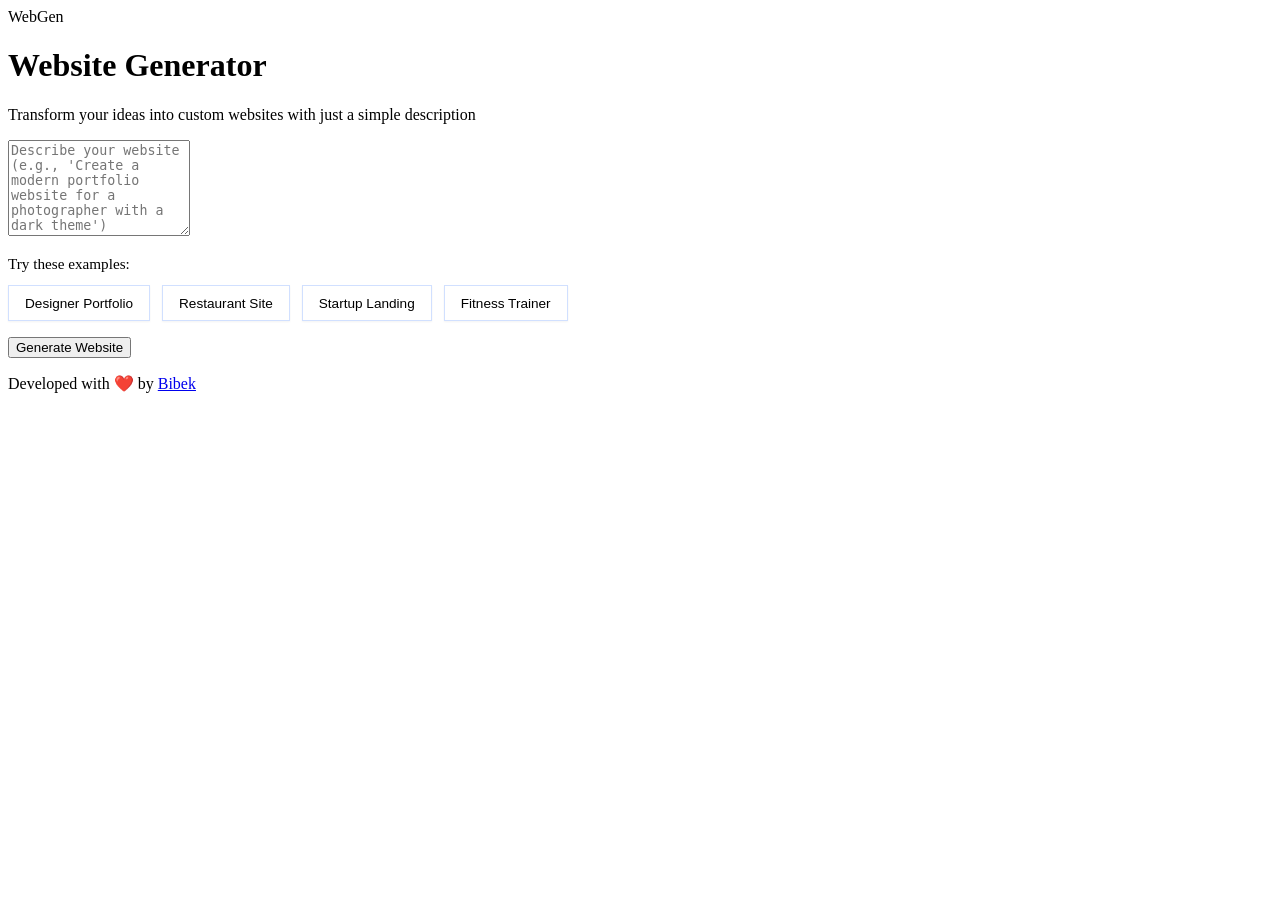
==== frontend/index.html @ b1bb2d7a "Updated frontend" ====
<!DOCTYPE html>
<html lang="en">
<head>
  <meta charset="UTF-8">
  <meta name="viewport" content="width=device-width, initial-scale=1.0">
  <title>WebGen - Professional Website Generator</title>
  <link rel="preconnect" href="https://fonts.googleapis.com">
  <link rel="preconnect" href="https://fonts.gstatic.com" crossorigin>
  <link href="https://fonts.googleapis.com/css2?family=Inter:wght@400;500;600;700&display=swap" rel="stylesheet">
  <link rel="stylesheet" href="./static/styles.css">
</head>
<style>
  /* Demo prompts styles */
.demo-prompts {
  width: 100%;
  margin-bottom: 1rem;
}

.demo-title {
  font-size: 0.95rem;
  font-weight: 500;
  color: var(--text-secondary);
  margin-bottom: 0.75rem;
  text-align: left;
}

.demo-buttons {
  display: flex;
  flex-wrap: wrap;
  gap: 0.75rem;
  justify-content: flex-start;
}

.demo-btn {
  background-color: var(--accent-light);
  color: var(--primary);
  border: 1px solid #D1E0FF;
  border-radius: var(--border-radius-sm);
  padding: 0.6rem 1rem;
  font-size: 0.85rem;
  font-weight: 500;
  cursor: pointer;
  transition: all var(--transition-speed);
  box-shadow: 0 1px 2px rgba(0, 0, 0, 0.05);
}

.demo-btn:hover {
  background-color: #D1E0FF;
  transform: translateY(-1px);
}

.demo-btn:active {
  transform: translateY(0);
}

</style>
<body>
  <!-- Navbar -->
  <nav class="navbar">
    <div class="nav-content">
      <span class="logo">WebGen</span>
    </div>
  </nav>

  <div id="container">
    <h1>Website Generator</h1>
    <p class="subtitle">Transform your ideas into custom websites with just a simple description</p>
    
    <div id="inputArea">
      <textarea id="userQuery" rows="6" placeholder="Describe your website (e.g., 'Create a modern portfolio website for a photographer with a dark theme')"></textarea>
      
      <div class="demo-prompts">
        <p class="demo-title">Try these examples:</p>
        <div class="demo-buttons">
          <button class="demo-btn" data-prompt="Create a minimalist portfolio website for a graphic designer with light theme, featuring a gallery section and contact form.">Designer Portfolio</button>
          <button class="demo-btn" data-prompt="Build a restaurant website with a warm color scheme, menu display, reservation form, and chef testimonials.">Restaurant Site</button>
          <button class="demo-btn" data-prompt="Design a tech startup landing page with dark mode, product features section, pricing plans, and newsletter signup.">Startup Landing</button>
          <button class="demo-btn" data-prompt="Create a fitness trainer website with class schedules, about section, testimonials, and a contact form.">Fitness Trainer</button>
        </div>
      </div>
      
      <button id="sendBtn">Generate Website</button>
    </div>
    
    <div id="resultArea"></div>
  </div>

  <!-- Footer -->
  <footer class="footer">
    <p>Developed with ❤️ by <a href="https://github.com/Bibek-Ray" target="_blank" class="github-link">Bibek</a></p>
  </footer>

  <script>
    const sendBtn = document.getElementById("sendBtn");
    const userQuery = document.getElementById("userQuery");
    const resultArea = document.getElementById("resultArea");
    const demoButtons = document.querySelectorAll(".demo-btn");
    
    // Add click event listeners to demo prompt buttons
    demoButtons.forEach(button => {
      button.addEventListener("click", () => {
        userQuery.value = button.getAttribute("data-prompt");
        userQuery.focus();
        // Smooth scroll to the textarea
        userQuery.scrollIntoView({ behavior: 'smooth', block: 'center' });
      });
    });

    sendBtn.addEventListener("click", async () => {
      resultArea.style.opacity = "0";
      
      setTimeout(() => {
        resultArea.innerHTML = `
          <div class="progress-container">
            <div class="progress-bar"></div>
          </div>
          <p class="generating-text">Generating your professional website...</p>
        `;
        resultArea.style.opacity = "1";
      }, 300);
      
      const query = userQuery.value.trim();
      if (!query) {
        setTimeout(() => {
          resultArea.innerHTML = `
            <p class="error-text">Please enter your website requirements to continue.</p>
          `;
          resultArea.style.opacity = "1";
        }, 300);
        return;
      }
      
      try {
        const response = await fetch("/generate", {
          method: "POST",
          headers: { "Content-Type": "application/json" },
          body: JSON.stringify({ user_prompt: query })
        });
        
        if (!response.ok) throw new Error("Error generating website");
        
        const data = await response.json();
        const htmlBlob = new Blob([data.html], { type: 'text/html' });
        const cssBlob = new Blob([data.css], { type: 'text/css' });
        
        setTimeout(() => {
          resultArea.innerHTML = `
            <p class="success-text">✓ Website generated successfully!</p>
            <p class="info-text">Your custom website files are ready for download:</p>
            <div class="download-buttons">
              <a class="download-btn" href="${URL.createObjectURL(htmlBlob)}" download="index.html">
                Download HTML File
              </a>
              <a class="download-btn" href="${URL.createObjectURL(cssBlob)}" download="styles.css">
                Download CSS File
              </a>
            </div>
          `;
          resultArea.style.opacity = "1";
          
          // Scroll to result area
          resultArea.scrollIntoView({ behavior: 'smooth', block: 'center' });
        }, 300);
      } catch (error) {
        setTimeout(() => {
          resultArea.innerHTML = `
            <p class="error-text">Error: ${error.message}</p>
            <p>Please try again with different requirements or refresh the page.</p>
          `;
          resultArea.style.opacity = "1";
        }, 300);
      }
    });
  </script>
</body>
</html>
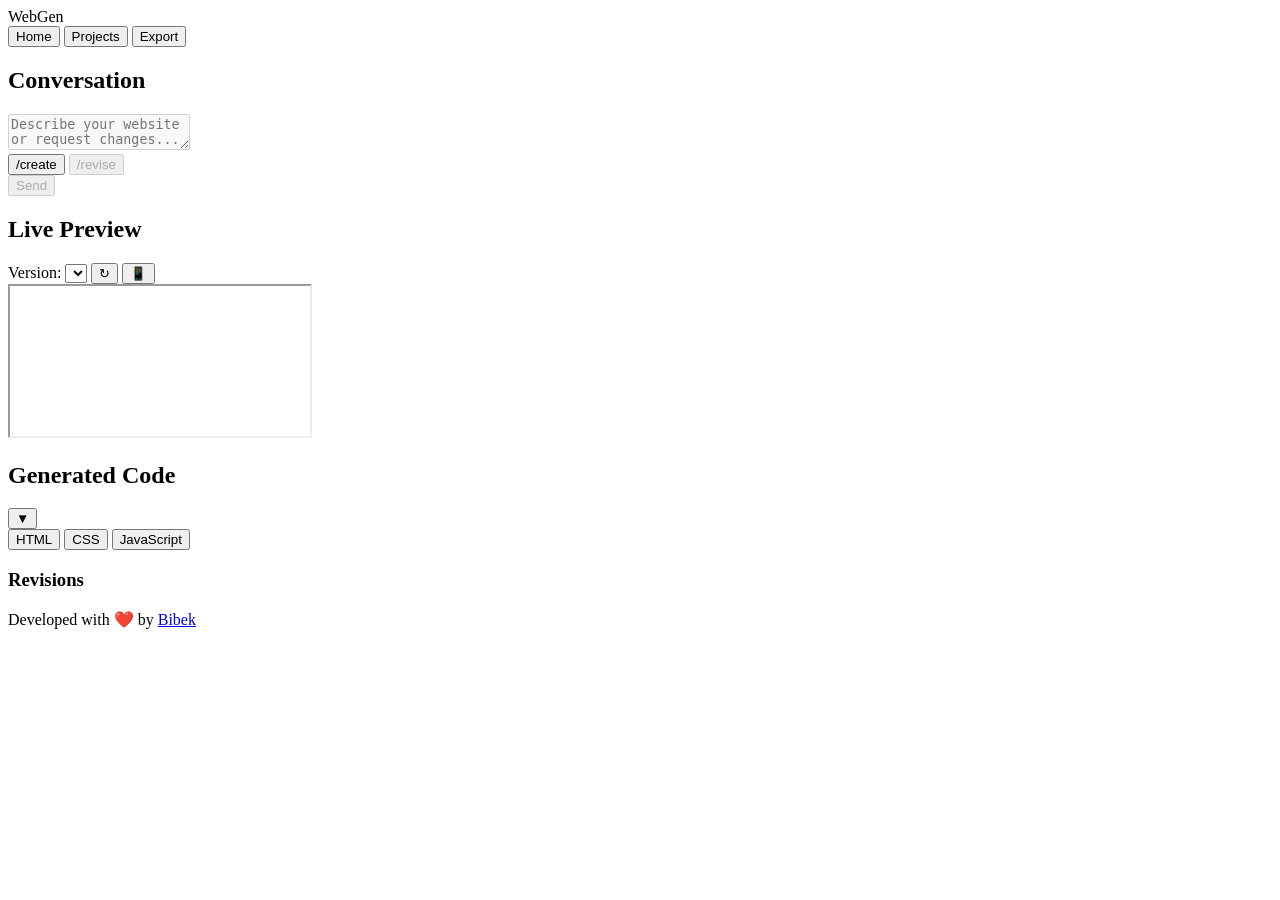
==== commit 20f98367: "Full Frontend Changed. Designing New Workflow and Pipeline" ====
--- a/frontend/index.html
+++ b/frontend/index.html
@@ -1,176 +1,146 @@
 <!DOCTYPE html>
 <html lang="en">
 <head>
-  <meta charset="UTF-8">
-  <meta name="viewport" content="width=device-width, initial-scale=1.0">
-  <title>WebGen - Professional Website Generator</title>
+  <meta charset="UTF-8" />
+  <title>WebGen Redesign – Interactive Generator</title>
+  <meta name="viewport" content="width=device-width, initial-scale=1.0" />
+
+  <!-- Google Fonts or any custom fonts you like -->
   <link rel="preconnect" href="https://fonts.googleapis.com">
   <link rel="preconnect" href="https://fonts.gstatic.com" crossorigin>
-  <link href="https://fonts.googleapis.com/css2?family=Inter:wght@400;500;600;700&display=swap" rel="stylesheet">
-  <link rel="stylesheet" href="./static/styles.css">
+  <link 
+    href="https://fonts.googleapis.com/css2?family=Inter:wght@400;600;700&display=swap" 
+    rel="stylesheet"
+  />
+
+  <!-- Main CSS -->
+  <link rel="stylesheet" href="/static/styles.css" />
 </head>
-<style>
-  /* Demo prompts styles */
-.demo-prompts {
-  width: 100%;
-  margin-bottom: 1rem;
-}
-
-.demo-title {
-  font-size: 0.95rem;
-  font-weight: 500;
-  color: var(--text-secondary);
-  margin-bottom: 0.75rem;
-  text-align: left;
-}
-
-.demo-buttons {
-  display: flex;
-  flex-wrap: wrap;
-  gap: 0.75rem;
-  justify-content: flex-start;
-}
-
-.demo-btn {
-  background-color: var(--accent-light);
-  color: var(--primary);
-  border: 1px solid #D1E0FF;
-  border-radius: var(--border-radius-sm);
-  padding: 0.6rem 1rem;
-  font-size: 0.85rem;
-  font-weight: 500;
-  cursor: pointer;
-  transition: all var(--transition-speed);
-  box-shadow: 0 1px 2px rgba(0, 0, 0, 0.05);
-}
-
-.demo-btn:hover {
-  background-color: #D1E0FF;
-  transform: translateY(-1px);
-}
-
-.demo-btn:active {
-  transform: translateY(0);
-}
-
-</style>
 <body>
-  <!-- Navbar -->
+  <!-- Top Navbar -->
   <nav class="navbar">
-    <div class="nav-content">
-      <span class="logo">WebGen</span>
+    <div class="navbar-left">
+      <div class="logo">
+        <span class="logo-icon"></span>
+        <span class="logo-text">WebGen</span>
+      </div>
+    </div>
+    <div class="navbar-right">
+      <button id="homeBtn" class="nav-button">Home</button>
+      <button id="projectsBtn" class="nav-button">Projects</button>
+      <button id="exportBtn" class="nav-button">Export</button>
     </div>
   </nav>
 
-  <div id="container">
-    <h1>Website Generator</h1>
-    <p class="subtitle">Transform your ideas into custom websites with just a simple description</p>
-    
-    <div id="inputArea">
-      <textarea id="userQuery" rows="6" placeholder="Describe your website (e.g., 'Create a modern portfolio website for a photographer with a dark theme')"></textarea>
-      
-      <div class="demo-prompts">
-        <p class="demo-title">Try these examples:</p>
-        <div class="demo-buttons">
-          <button class="demo-btn" data-prompt="Create a minimalist portfolio website for a graphic designer with light theme, featuring a gallery section and contact form.">Designer Portfolio</button>
-          <button class="demo-btn" data-prompt="Build a restaurant website with a warm color scheme, menu display, reservation form, and chef testimonials.">Restaurant Site</button>
-          <button class="demo-btn" data-prompt="Design a tech startup landing page with dark mode, product features section, pricing plans, and newsletter signup.">Startup Landing</button>
-          <button class="demo-btn" data-prompt="Create a fitness trainer website with class schedules, about section, testimonials, and a contact form.">Fitness Trainer</button>
+  <div class="layout-container">
+    <!-- Left Panel: Chat & Steps -->
+    <aside class="sidebar-left" id="chatPanel">
+      <h2>Conversation</h2>
+      <div id="chatMessages" class="chat-messages">
+        <!-- Chat messages will be appended here -->
+      </div>
+      <div class="chat-input">
+        <textarea 
+          id="chatInput" 
+          placeholder="Describe your website or request changes..."
+          disabled
+        ></textarea>
+        <div class="tag-buttons">
+          <button id="createTag" class="tag-btn">/create</button>
+          <button id="reviseTag" class="tag-btn" disabled>/revise</button>
+        </div>
+        <button id="chatSendBtn" disabled>Send</button>
+      </div>
+              
+    </aside>
+
+    <!-- Center Panel: Preview -->
+    <main class="preview-panel" id="previewPanel">
+      <div class="preview-controls">
+        <h2>Live Preview</h2>
+        <div class="control-group">
+          <label for="versionSelect">Version:</label>
+          <select id="versionSelect">
+            <!-- Options for previous versions -->
+          </select>
+          <button 
+            id="refreshPreviewBtn" 
+            class="icon-btn" 
+            title="Refresh Preview"
+          >
+            ↻
+          </button>
+          <button 
+            id="deviceToggleBtn" 
+            class="icon-btn" 
+            title="Toggle Device View"
+          >
+            📱
+          </button>
         </div>
       </div>
-      
-      <button id="sendBtn">Generate Website</button>
-    </div>
-    
-    <div id="resultArea"></div>
+      <div class="preview-frame-wrapper">
+        <iframe id="sitePreview" title="Website Preview"></iframe>
+      </div>
+    </main>
+
+    <!-- Right Panel: Code & Revisions -->
+    <aside class="sidebar-right" id="codePanel">
+      <div class="panel-header">
+        <h2>Generated Code</h2>
+        <button id="toggleCodeBtn" class="icon-btn" title="Expand/Collapse">
+          ▼
+        </button>
+      </div>
+      <div class="tab-controls">
+        <button 
+          class="tab-btn active" 
+          data-tab="html"
+        >
+          HTML
+        </button>
+        <button 
+          class="tab-btn" 
+          data-tab="css"
+        >
+          CSS
+        </button>
+        <button 
+          class="tab-btn" 
+          data-tab="js"
+        >
+          JavaScript
+        </button>
+      </div>
+      <div class="code-container">
+        <pre id="htmlCode" class="code-block active"></pre>
+        <pre id="cssCode" class="code-block"></pre>
+        <pre id="jsCode" class="code-block"></pre>
+      </div>
+      <div class="revisions-section">
+        <h3>Revisions</h3>
+        <ul id="revisionList">
+          <!-- Revision history items -->
+        </ul>
+      </div>
+    </aside>
   </div>
 
   <!-- Footer -->
   <footer class="footer">
-    <p>Developed with ❤️ by <a href="https://github.com/Bibek-Ray" target="_blank" class="github-link">Bibek</a></p>
+    <p>
+      Developed with ❤️ by 
+      <a 
+        href="https://github.com/Bibek-Ray" 
+        target="_blank" 
+        class="github-link"
+      >
+        Bibek
+      </a>
+    </p>
   </footer>
 
-  <script>
-    const sendBtn = document.getElementById("sendBtn");
-    const userQuery = document.getElementById("userQuery");
-    const resultArea = document.getElementById("resultArea");
-    const demoButtons = document.querySelectorAll(".demo-btn");
-    
-    // Add click event listeners to demo prompt buttons
-    demoButtons.forEach(button => {
-      button.addEventListener("click", () => {
-        userQuery.value = button.getAttribute("data-prompt");
-        userQuery.focus();
-        // Smooth scroll to the textarea
-        userQuery.scrollIntoView({ behavior: 'smooth', block: 'center' });
-      });
-    });
-
-    sendBtn.addEventListener("click", async () => {
-      resultArea.style.opacity = "0";
-      
-      setTimeout(() => {
-        resultArea.innerHTML = `
-          <div class="progress-container">
-            <div class="progress-bar"></div>
-          </div>
-          <p class="generating-text">Generating your professional website...</p>
-        `;
-        resultArea.style.opacity = "1";
-      }, 300);
-      
-      const query = userQuery.value.trim();
-      if (!query) {
-        setTimeout(() => {
-          resultArea.innerHTML = `
-            <p class="error-text">Please enter your website requirements to continue.</p>
-          `;
-          resultArea.style.opacity = "1";
-        }, 300);
-        return;
-      }
-      
-      try {
-        const response = await fetch("/generate", {
-          method: "POST",
-          headers: { "Content-Type": "application/json" },
-          body: JSON.stringify({ user_prompt: query })
-        });
-        
-        if (!response.ok) throw new Error("Error generating website");
-        
-        const data = await response.json();
-        const htmlBlob = new Blob([data.html], { type: 'text/html' });
-        const cssBlob = new Blob([data.css], { type: 'text/css' });
-        
-        setTimeout(() => {
-          resultArea.innerHTML = `
-            <p class="success-text">✓ Website generated successfully!</p>
-            <p class="info-text">Your custom website files are ready for download:</p>
-            <div class="download-buttons">
-              <a class="download-btn" href="${URL.createObjectURL(htmlBlob)}" download="index.html">
-                Download HTML File
-              </a>
-              <a class="download-btn" href="${URL.createObjectURL(cssBlob)}" download="styles.css">
-                Download CSS File
-              </a>
-            </div>
-          `;
-          resultArea.style.opacity = "1";
-          
-          // Scroll to result area
-          resultArea.scrollIntoView({ behavior: 'smooth', block: 'center' });
-        }, 300);
-      } catch (error) {
-        setTimeout(() => {
-          resultArea.innerHTML = `
-            <p class="error-text">Error: ${error.message}</p>
-            <p>Please try again with different requirements or refresh the page.</p>
-          `;
-          resultArea.style.opacity = "1";
-        }, 300);
-      }
-    });
-  </script>
+  <!-- Main Script -->
+  <script src="/static/app.js"></script>
 </body>
 </html>
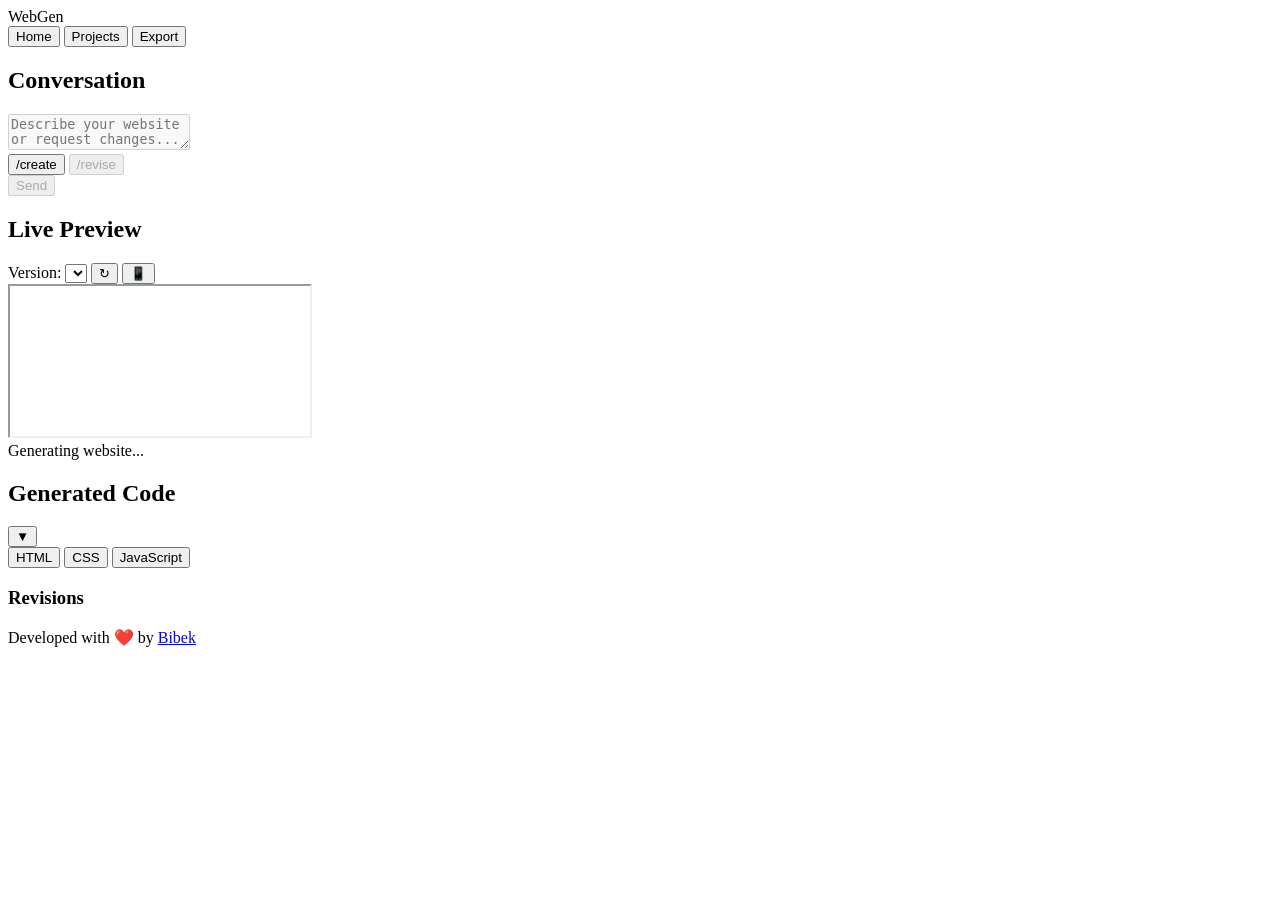
==== commit 2ed9382e: "Updated entire pipeline to be more flexible. Added loading spinner in UI too" ====
--- a/frontend/index.html
+++ b/frontend/index.html
@@ -81,7 +81,14 @@
       </div>
       <div class="preview-frame-wrapper">
         <iframe id="sitePreview" title="Website Preview"></iframe>
-      </div>
+        <!-- Loading Overlay -->
+        <div id="loadingOverlay" class="loading-overlay">
+          <div class="loading-content">
+            <div class="spinner"></div>
+            <span>Generating website...</span>
+          </div>
+        </div>
+      </div>      
     </main>
 
     <!-- Right Panel: Code & Revisions -->
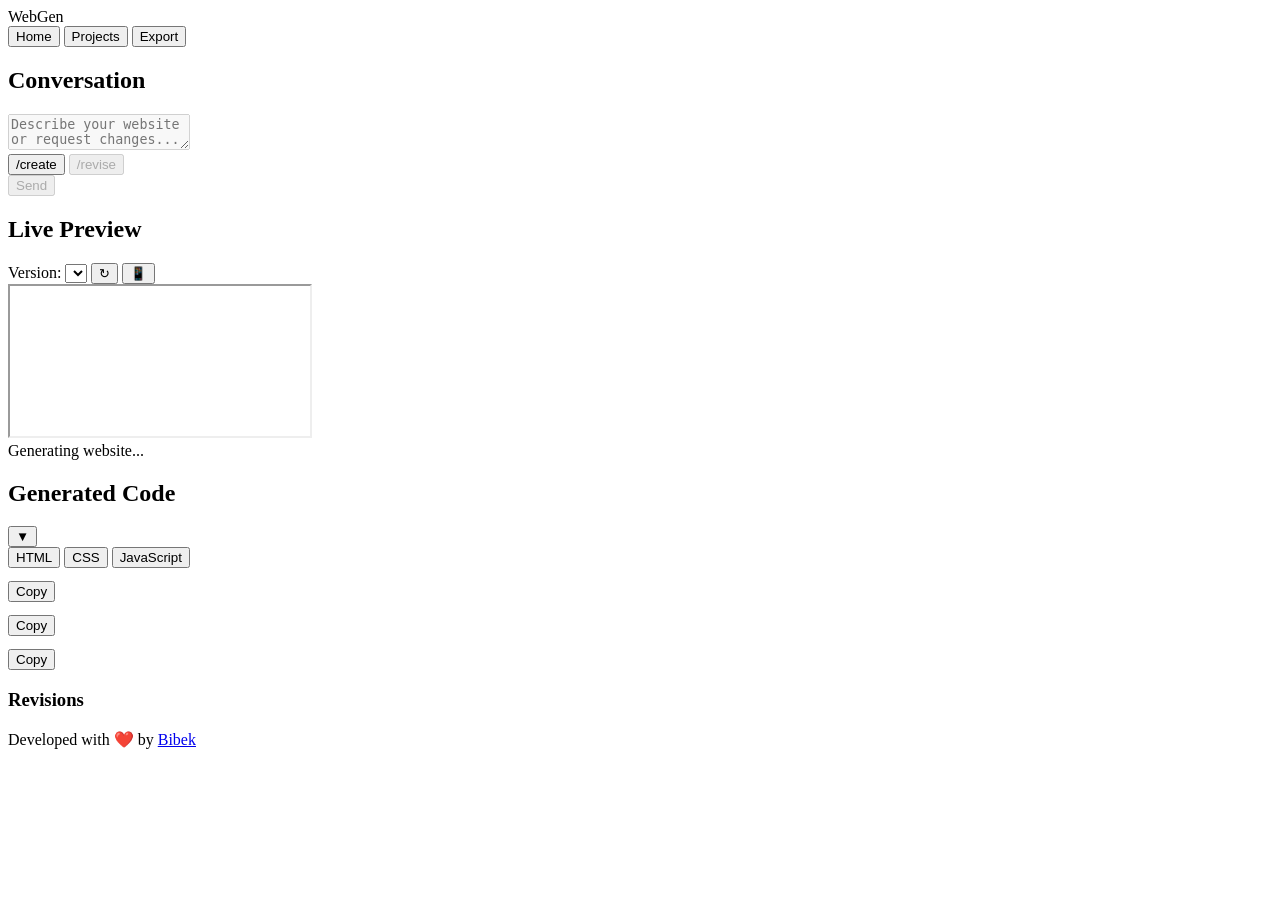
==== commit 288b5da3: "Added code copy buttons" ====
--- a/frontend/index.html
+++ b/frontend/index.html
@@ -120,9 +120,18 @@
         </button>
       </div>
       <div class="code-container">
-        <pre id="htmlCode" class="code-block active"></pre>
-        <pre id="cssCode" class="code-block"></pre>
-        <pre id="jsCode" class="code-block"></pre>
+        <div class="code-block-wrapper">
+          <pre id="htmlCode" class="code-block active"></pre>
+          <button class="copy-btn" data-target="htmlCode">Copy</button>
+        </div>
+        <div class="code-block-wrapper">
+          <pre id="cssCode" class="code-block"></pre>
+          <button class="copy-btn" data-target="cssCode">Copy</button>
+        </div>
+        <div class="code-block-wrapper">
+          <pre id="jsCode" class="code-block"></pre>
+          <button class="copy-btn" data-target="jsCode">Copy</button>
+        </div>
       </div>
       <div class="revisions-section">
         <h3>Revisions</h3>
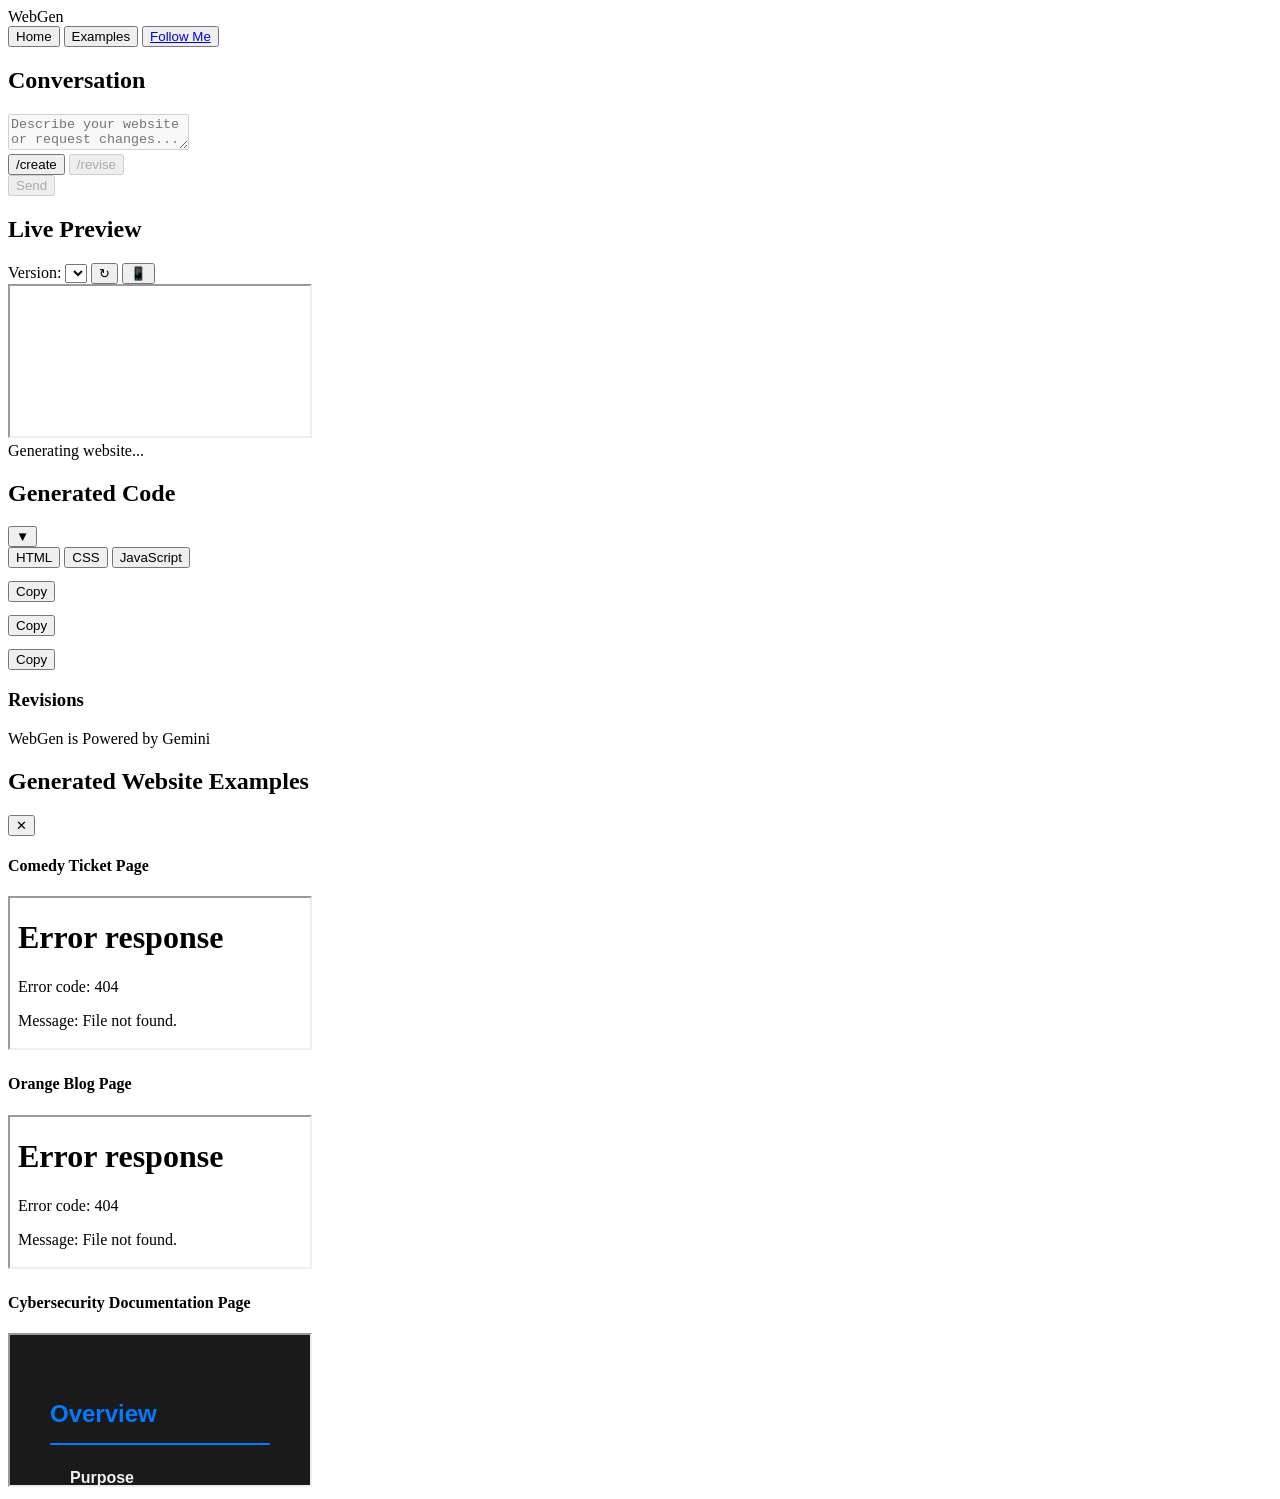
==== commit 14b98269: "Added demo generated websites for showcase" ====
--- a/frontend/index.html
+++ b/frontend/index.html
@@ -27,8 +27,14 @@
     </div>
     <div class="navbar-right">
       <button id="homeBtn" class="nav-button">Home</button>
-      <button id="projectsBtn" class="nav-button">Projects</button>
-      <button id="exportBtn" class="nav-button">Export</button>
+      <button id="examplesBtn" class="nav-button">Examples</button>
+      <button id="projectsBtn" class="nav-button"><a 
+        href="https://github.com/Bibek-Ray" 
+        target="_blank" 
+        class="nav-button"
+      >
+      Follow Me
+      </a></button>
     </div>
   </nav>
 
@@ -145,16 +151,30 @@
   <!-- Footer -->
   <footer class="footer">
     <p>
-      Developed with ❤️ by 
-      <a 
-        href="https://github.com/Bibek-Ray" 
-        target="_blank" 
-        class="github-link"
-      >
-        Bibek
-      </a>
+      WebGen is Powered by Gemini
     </p>
   </footer>
+  <div id="examplesPanel" class="examples-panel">
+    <div class="examples-header">
+      <h2>Generated Website Examples</h2>
+      <button id="closeExamplesBtn" class="close-btn">✕</button>
+    </div>
+    <div class="examples-content">
+      <div class="example-card">
+        <h4>Comedy Ticket Page</h4>
+        <iframe src="/public/comedy-ticket/index.html"></iframe>
+      </div>
+      <div class="example-card">
+        <h4>Orange Blog Page</h4>
+        <iframe src="/public/orange-blog/index.html"></iframe>
+      </div>
+      <div class="example-card">
+        <h4>Cybersecurity Documentation Page</h4>
+        <iframe src="./public/cyber-documentation/index.html"></iframe>
+      </div>
+    </div>
+  </div>
+  
 
   <!-- Main Script -->
   <script src="/static/app.js"></script>
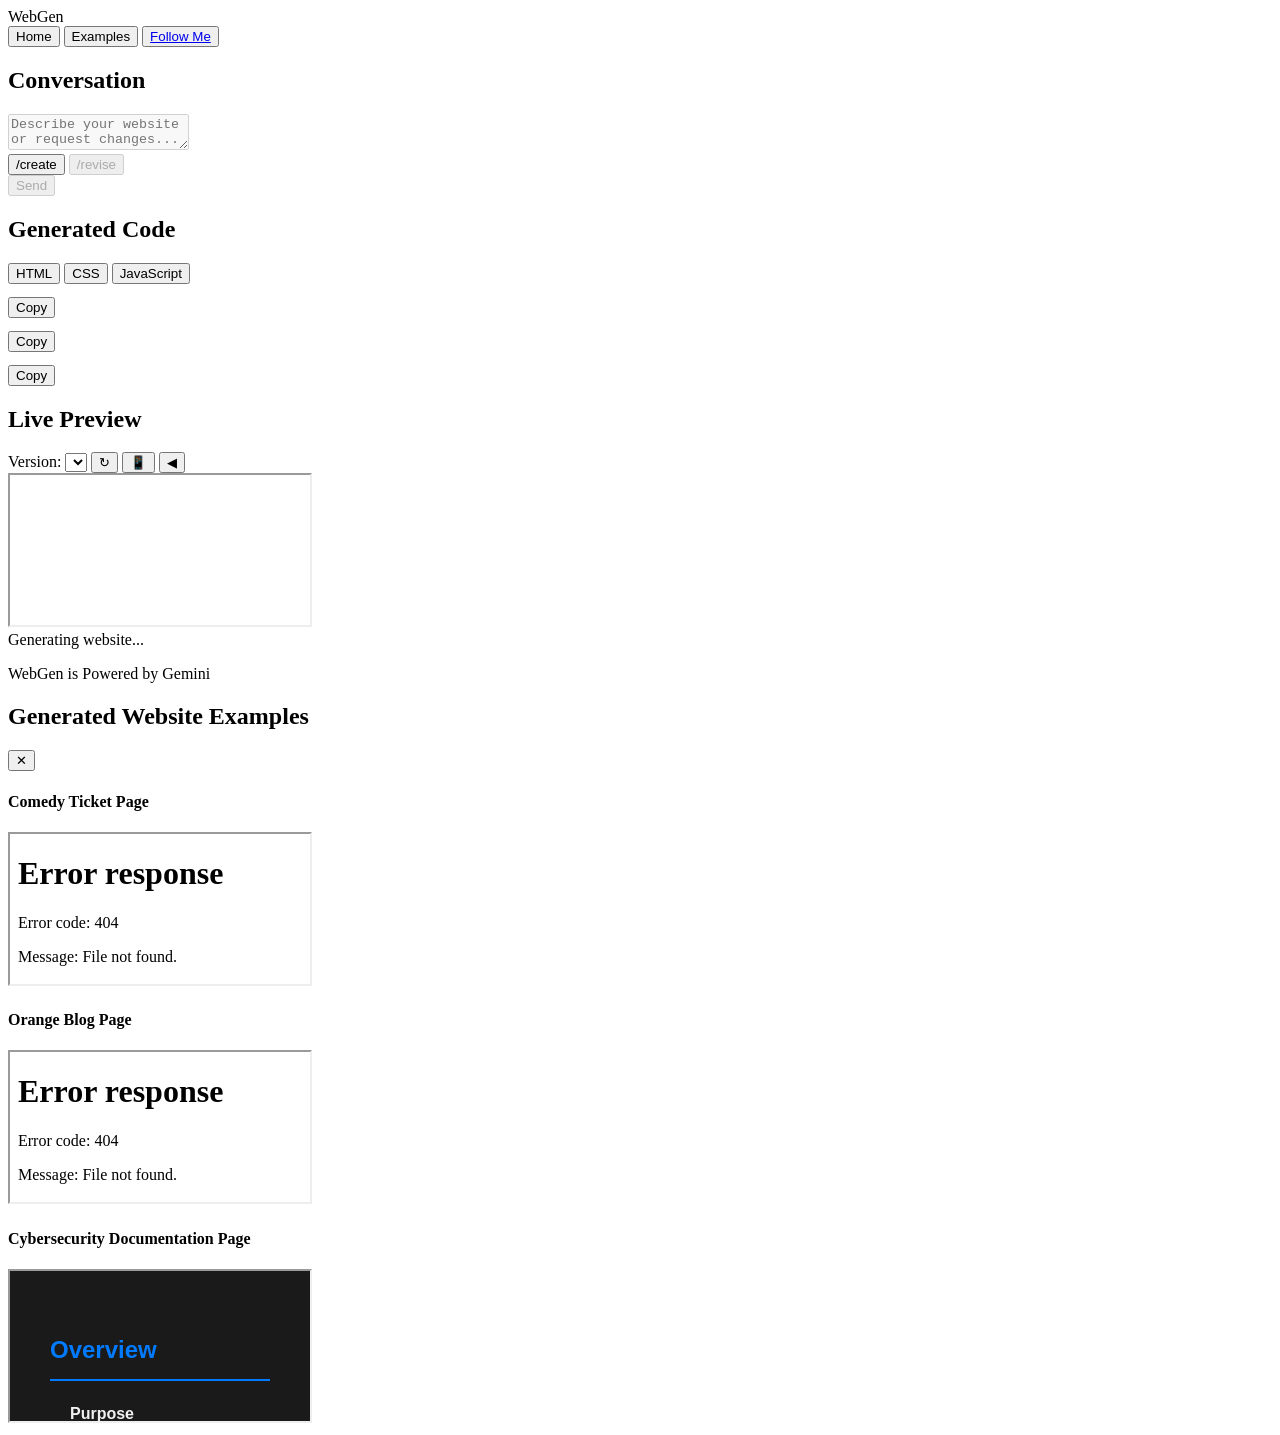
==== commit 570f9724: "Improved UI. Revise prompts are now enabled" ====
--- a/frontend/index.html
+++ b/frontend/index.html
@@ -38,7 +38,7 @@
     </div>
   </nav>
 
-  <div class="layout-container">
+  <div class="layout-container" id="layoutContainer">
     <!-- Left Panel: Chat & Steps -->
     <aside class="sidebar-left" id="chatPanel">
       <h2>Conversation</h2>
@@ -60,50 +60,10 @@
               
     </aside>
 
-    <!-- Center Panel: Preview -->
-    <main class="preview-panel" id="previewPanel">
-      <div class="preview-controls">
-        <h2>Live Preview</h2>
-        <div class="control-group">
-          <label for="versionSelect">Version:</label>
-          <select id="versionSelect">
-            <!-- Options for previous versions -->
-          </select>
-          <button 
-            id="refreshPreviewBtn" 
-            class="icon-btn" 
-            title="Refresh Preview"
-          >
-            ↻
-          </button>
-          <button 
-            id="deviceToggleBtn" 
-            class="icon-btn" 
-            title="Toggle Device View"
-          >
-            📱
-          </button>
-        </div>
-      </div>
-      <div class="preview-frame-wrapper">
-        <iframe id="sitePreview" title="Website Preview"></iframe>
-        <!-- Loading Overlay -->
-        <div id="loadingOverlay" class="loading-overlay">
-          <div class="loading-content">
-            <div class="spinner"></div>
-            <span>Generating website...</span>
-          </div>
-        </div>
-      </div>      
-    </main>
-
     <!-- Right Panel: Code & Revisions -->
     <aside class="sidebar-right" id="codePanel">
       <div class="panel-header">
         <h2>Generated Code</h2>
-        <button id="toggleCodeBtn" class="icon-btn" title="Expand/Collapse">
-          ▼
-        </button>
       </div>
       <div class="tab-controls">
         <button 
@@ -139,13 +99,50 @@
           <button class="copy-btn" data-target="jsCode">Copy</button>
         </div>
       </div>
-      <div class="revisions-section">
-        <h3>Revisions</h3>
-        <ul id="revisionList">
-          <!-- Revision history items -->
-        </ul>
+    </aside>
+
+    <main class="preview-panel" id="previewPanel">
+      <div class="preview-controls">
+        <h2>Live Preview</h2>
+        <div class="control-group">
+          <label for="versionSelect">Version:</label>
+          <select id="versionSelect">
+            <!-- Options for previous versions -->
+          </select>
+          <button 
+            id="refreshPreviewBtn" 
+            class="icon-btn" 
+            title="Refresh Preview"
+          >
+            ↻
+          </button>
+          <button 
+            id="deviceToggleBtn" 
+            class="icon-btn" 
+            title="Toggle Device View"
+          >
+            📱
+          </button>
+          <button 
+            id="togglePreviewBtn" 
+            class="icon-btn" 
+            title="Toggle Preview Panel"
+          >
+            ◀
+          </button>
+        </div>
       </div>
-    </aside>
+      <div class="preview-frame-wrapper">
+        <iframe id="sitePreview" title="Website Preview"></iframe>
+        <!-- Loading Overlay -->
+        <div id="loadingOverlay" class="loading-overlay">
+          <div class="loading-content">
+            <div class="spinner"></div>
+            <span>Generating website...</span>
+          </div>
+        </div>
+      </div>      
+    </main>
   </div>
 
   <!-- Footer -->
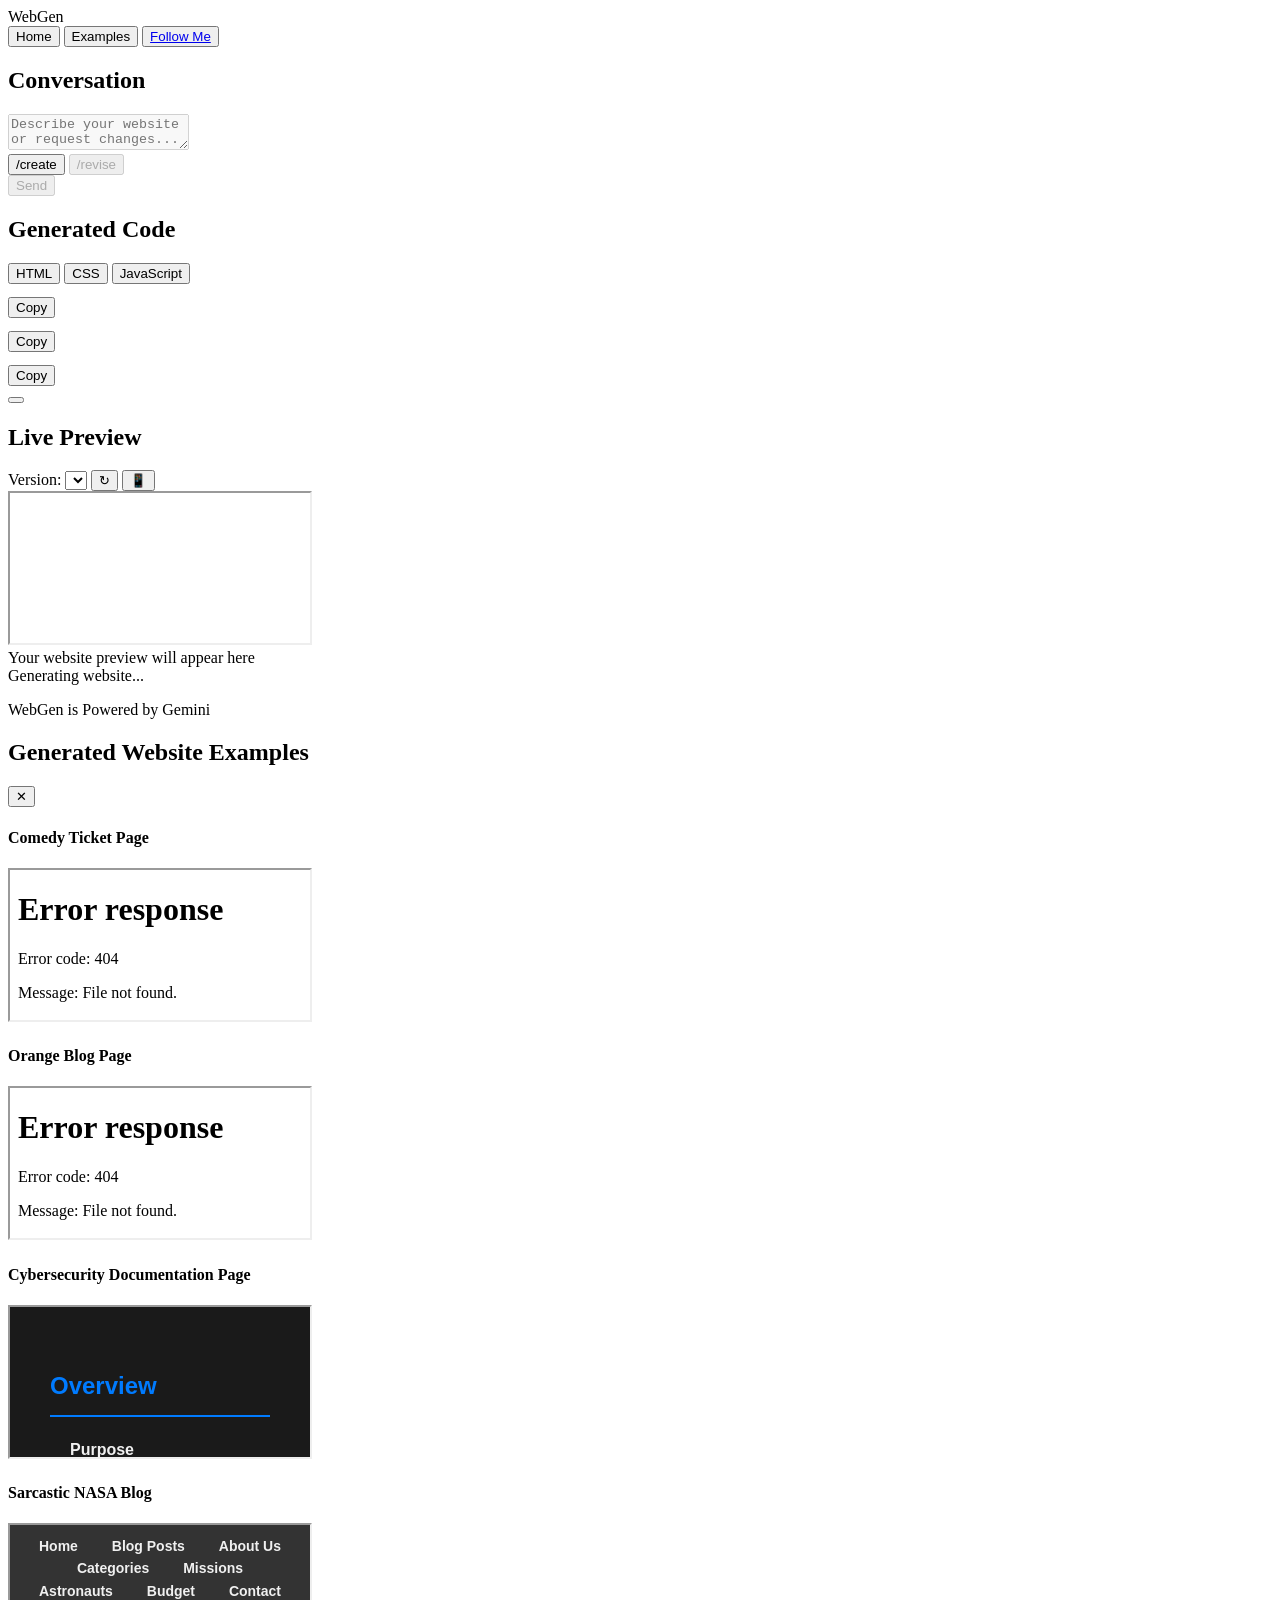
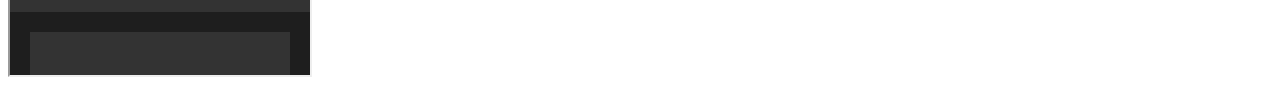
==== commit 85bd8a98: "UI enhanced immensely" ====
--- a/frontend/index.html
+++ b/frontend/index.html
@@ -21,7 +21,6 @@
   <nav class="navbar">
     <div class="navbar-left">
       <div class="logo">
-        <span class="logo-icon"></span>
         <span class="logo-text">WebGen</span>
       </div>
     </div>
@@ -40,7 +39,7 @@
 
   <div class="layout-container" id="layoutContainer">
     <!-- Left Panel: Chat & Steps -->
-    <aside class="sidebar-left" id="chatPanel">
+    <aside class="sidebar-left grid-item" id="chatPanel">
       <h2>Conversation</h2>
       <div id="chatMessages" class="chat-messages">
         <!-- Chat messages will be appended here -->
@@ -61,7 +60,7 @@
     </aside>
 
     <!-- Right Panel: Code & Revisions -->
-    <aside class="sidebar-right" id="codePanel">
+    <aside class="sidebar-right grid-item" id="codePanel">
       <div class="panel-header">
         <h2>Generated Code</h2>
       </div>
@@ -101,49 +100,34 @@
       </div>
     </aside>
 
-    <main class="preview-panel" id="previewPanel">
-      <div class="preview-controls">
-        <h2>Live Preview</h2>
-        <div class="control-group">
-          <label for="versionSelect">Version:</label>
-          <select id="versionSelect">
-            <!-- Options for previous versions -->
-          </select>
-          <button 
-            id="refreshPreviewBtn" 
-            class="icon-btn" 
-            title="Refresh Preview"
-          >
-            ↻
-          </button>
-          <button 
-            id="deviceToggleBtn" 
-            class="icon-btn" 
-            title="Toggle Device View"
-          >
-            📱
-          </button>
-          <button 
-            id="togglePreviewBtn" 
-            class="icon-btn" 
-            title="Toggle Preview Panel"
-          >
-            ◀
-          </button>
+    
+  </div>
+  <main class="preview-panel grid-item" id="previewPanel">
+    <button id="togglePreviewBtn" class="toggle-preview-btn" title="Toggle Preview Panel"></button>
+    <div class="preview-controls">
+      <h2>Live Preview</h2>
+      <div class="control-group">
+        <label for="versionSelect">Version:</label>
+        <select id="versionSelect">
+          <!-- Options for previous versions -->
+        </select>
+        <button id="refreshPreviewBtn" class="icon-btn" title="Refresh Preview">↻</button>
+        <button id="deviceToggleBtn" class="icon-btn" title="Toggle Device View">📱</button>
+      </div>
+    </div>
+    <div class="preview-frame-wrapper">
+      <iframe id="sitePreview" title="Website Preview"></iframe>
+      <div class="preview-placeholder">
+        Your website preview will appear here
+      </div>
+      <div id="loadingOverlay" class="loading-overlay">
+        <div class="loading-content">
+          <div class="spinner"></div>
+          <span>Generating website...</span>
         </div>
       </div>
-      <div class="preview-frame-wrapper">
-        <iframe id="sitePreview" title="Website Preview"></iframe>
-        <!-- Loading Overlay -->
-        <div id="loadingOverlay" class="loading-overlay">
-          <div class="loading-content">
-            <div class="spinner"></div>
-            <span>Generating website...</span>
-          </div>
-        </div>
-      </div>      
-    </main>
-  </div>
+    </div>      
+  </main>
 
   <!-- Footer -->
   <footer class="footer">
@@ -169,6 +153,10 @@
         <h4>Cybersecurity Documentation Page</h4>
         <iframe src="./public/cyber-documentation/index.html"></iframe>
       </div>
+      <div class="example-card">
+        <h4>Sarcastic NASA Blog</h4>
+        <iframe src="./public/sarcastic-nasa-blog/index.html"></iframe>
+      </div>
     </div>
   </div>
   
